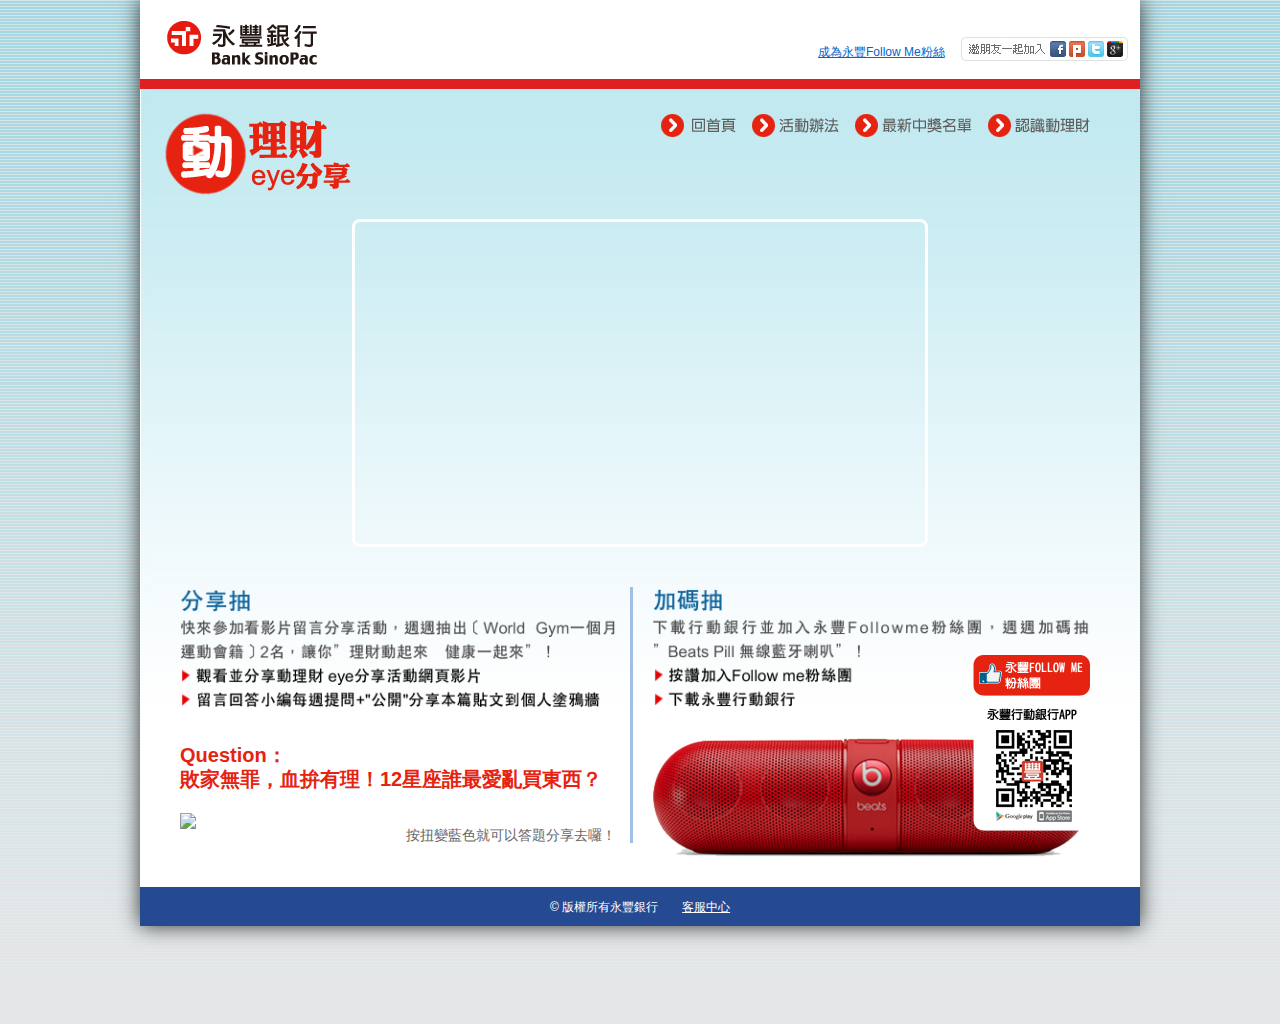
==== plonetheme/barceloneta/theme/in.html @ 55777e23 "in.html, in.css" ====
<!DOCTYPE html PUBLIC "-//W3C//DTD XHTML 1.0 Transitional//EN" "http://www.w3.org/TR/xhtml1/DTD/xhtml1-transitional.dtd">
<html xmlns="http://www.w3.org/1999/xhtml">
<head>
<meta http-equiv="Content-Type" content="text/html; charset=utf-8" />
<title>永豐銀行-動理財</title>
<link href="css/web.css" rel="stylesheet" type="text/css" />
<meta name="viewport" content="width=device-width, initial-scale=1">
<script type="text/javascript">
<!--
function MM_swapImgRestore() { //v3.0
  var i,x,a=document.MM_sr; for(i=0;a&&i<a.length&&(x=a[i])&&x.oSrc;i++) x.src=x.oSrc;
}
function MM_preloadImages() { //v3.0
  var d=document; if(d.images){ if(!d.MM_p) d.MM_p=new Array();
    var i,j=d.MM_p.length,a=MM_preloadImages.arguments; for(i=0; i<a.length; i++)
    if (a[i].indexOf("#")!=0){ d.MM_p[j]=new Image; d.MM_p[j++].src=a[i];}}
}

function MM_findObj(n, d) { //v4.01
  var p,i,x;  if(!d) d=document; if((p=n.indexOf("?"))>0&&parent.frames.length) {
    d=parent.frames[n.substring(p+1)].document; n=n.substring(0,p);}
  if(!(x=d[n])&&d.all) x=d.all[n]; for (i=0;!x&&i<d.forms.length;i++) x=d.forms[i][n];
  for(i=0;!x&&d.layers&&i<d.layers.length;i++) x=MM_findObj(n,d.layers[i].document);
  if(!x && d.getElementById) x=d.getElementById(n); return x;
}

function MM_swapImage() { //v3.0
  var i,j=0,x,a=MM_swapImage.arguments; document.MM_sr=new Array; for(i=0;i<(a.length-2);i+=3)
   if ((x=MM_findObj(a[i]))!=null){document.MM_sr[j++]=x; if(!x.oSrc) x.oSrc=x.src; x.src=a[i+2];}
}
function MM_showHideLayers() { //v9.0
  var i,p,v,obj,args=MM_showHideLayers.arguments;
  for (i=0; i<(args.length-2); i+=3) 
  with (document) if (getElementById && ((obj=getElementById(args[i]))!=null)) { v=args[i+2];
    if (obj.style) { obj=obj.style; v=(v=='show')?'visible':(v=='hide')?'hidden':v; }
    obj.visibility=v; }
}
//-->
</script>
<link href="css/in.css" rel="stylesheet" type="text/css" />
</head>

<body onload="MM_preloadImages('http://event.sinopac.com/++theme++sinopac.theme/images/btn01b.png','http://event.sinopac.com/++theme++sinopac.theme/images/btn02b.png','http://event.sinopac.com/++theme++sinopac.theme/images/btn03b.png','http://event.sinopac.com/++theme++sinopac.theme/images/btn04b.png','http://event.sinopac.com/++theme++sinopac.theme/images/btn05b.png','http://event.sinopac.com/++theme++sinopac.theme/images/btn06b.png')">


<div id="all" align="center">
<div id="wrapper">
<div id="bg">
<!--logo-->
<div id="logo">
<a href="https://bank.sinopac.com/bsp/index/index.asp" target="_blank" style="float:left;"><img src="images/logo.gif" border="0" /></a>
<div id="logo-bb">
<div id="w-ss"><a href="https://www.facebook.com/SinoPac?fref=ts" target="_blank" class="blue-link">成為永豐Follow Me粉絲</a></div>
<div id="share">
<ul>
<li><a href="#">FB</a></li>
<li><a href="#">P</a></li>
<li><a href="#">T</a></li>
<li><a href="#">g+</a></li>
</ul>
</div>
</div>
</div>
<!--logo end-->
<!--content-->
<div id="content">
<!--menu-->
<div id="m_top_menu">手機板選單</div>
<div id="top_menu">
<ul>
<li><a href="index.html" class="white-blink">回首頁</a></li>
<li><a href="#" class="white-blink" onclick="MM_showHideLayers('notice','','show')">活動辦法</a></li>
<li><a href="#" class="white-blink">最新中獎名單</a></li>
<li><a href="#" class="white-blink">認識動理財</a></li>
</ul>
</div>
<div id="menu-2">
<ul>
<li><a href="index.html" onmouseout="MM_swapImgRestore()" onmouseover="MM_swapImage('Image15','','http://event.sinopac.com/++theme++sinopac.theme/images/btn05b.png',1)"><img src="images/btn05.png" name="Image15" border="0" id="Image15" /></a></li>
<li><a href="#" onmouseout="MM_swapImgRestore()" onmouseover="MM_swapImage('Image2','','http://event.sinopac.com/++theme++sinopac.theme/images/btn01b.png',1)"><img src="images/btn01.png" name="Image2" border="0" id="Image2" onclick="MM_showHideLayers('notice','','show')" /></a></li>
<li><a href="list.html" onmouseout="MM_swapImgRestore()" onmouseover="MM_swapImage('Image3','','http://event.sinopac.com/++theme++sinopac.theme/images/btn02b.png',1)"><img src="images/btn02.png" name="Image3" border="0" id="Image3" /></a></li>
<li><a href="#" onmouseout="MM_swapImgRestore()" onmouseover="MM_swapImage('Image4','','http://event.sinopac.com/++theme++sinopac.theme/images/btn03b.png',1)"><img src="images/btn03.png" name="Image4" width="102" height="23" border="0" id="Image4" /></a></li>
</ul>
</div>
<!--menu end-->
<!--word-->
<div id="tai"><img src="images/pic01.png" /></div>
<div id="video"><div id="words"><iframe src="https://www.youtube.com/embed/pTFdJmbBFRA" frameborder="0" allowfullscreen></iframe></div></div>
<!--left-->
<div id="in-c-left">
<div id="in-word-01"><img src="images/words-02.png" /></div>
<!--QQQQQQQQQQQQQQQQQQQ-->
<div id="in-word-02">
<p class="word-b-red">Question：</p>
<p class="word-b-red">敗家無罪，血拚有理！12星座誰最愛亂買東西？</p>
</div>
<!--QQQQQQQQQQQQQQQQQQQ end-->
<div id="in-word-gray">
  <img src="http://event.sinopac.com/++theme++barceloneta/images/btn06-gray.png" name="Image16" border="0" id="Image16" />
</div>
<div id="in-word-03-04" style="display:none">
<div id="in-word-03">
  <a target="_blank"
     href="https://www.facebook.com/sharer/sharer.php?app_id=921530634563116&sdk=joey&u=http%3A%2F%2Fevent.sinopac.com%2Fvideo&display=popup&ref=plugin&src=share_button" onmouseout="MM_swapImgRestore()"
     onmouseover="MM_swapImage('Image16','','http://event.sinopac.com/++theme++sinopac.theme/images/btn06b.png',1)">
    <img src="http://event.sinopac.com/++theme++sinopac.theme/images/btn06.png" name="Image16" border="0" id="Image16" />
  </a>
</div>
</div>
<div id="in-word-04">按扭變藍色就可以答題分享去囉！</div>


<!--
<div class="fb-share-button" data-href="http://event.sinopac.com/video" data-layout="box_count"></div>
-->


</div>
<!--left end-->
<!--right-->
<div id="in-c-right">
<div id="in-word-05"><img src="images/words-03.png" /></div>
<div id="in-word-06"><img src="images/beats.png" /></div>
</div>
<!--right end-->
<div id="in-qr"> <a href="https://www.facebook.com/SinoPac?fref=ts" target="_blank"><img src="images/pic02.png" border="0" /></a>
<img src="images/QRcode.png" />
</div>
<!--word end-->
</div>
<!--content end-->
<!--footer-->
<div id="footer">© 版權所有永豐銀行　　<a href="https://bank.sinopac.com/MMA8/bank/service/service-index.html" target="_blank" class="li-white-link">客服中心</a></div>
<!--footer end-->
</div>
</div>
<!--notice-->
<div id="notice">
<table border="0" align="center" cellpadding="0" cellspacing="0">
  <tr>
    <td colspan="2" valign="top"><h3 style="color:#F00;">活動辦法：</h3></td>
    </tr>
  <tr>
    <td width="12" valign="top"><img src="images/icon-01.gif" /></td>
    <td><strong>分享抽：</strong>凡於活動期間(11/3-11/30，共四週)內，觀看永豐《動理財》影片，並回答每週提問+公開分享，每週將抽出﹝World Gym一個月運動會籍﹞兩名！</td>
  </tr>
  <tr>
    <td valign="top"><img src="images/icon-01.gif" /></td>
    <td><strong>加碼抽：</strong>凡於活動期間(11/3-11/30，共四週)內下載永豐行動銀行並按讚加入永豐Follow me粉絲團，即可參加加碼抽活動，每週抽出”Beats Pill 無線藍牙喇叭”一組。</td>
  </tr>
  <tr>
    <td colspan="2" valign="top"><h3 style="color:#F00;">注意事項：</h3></td>
    </tr>
  <tr>
    <td valign="top"><img src="images/icon-01.gif" /></td>
    <td>前述
      <分享抽>及<加碼抽>活動每人(FBID+身分證字號)每活動限中獎一次。 以上所有獎項使用期限及特殊使用限制依本行得獎通知為準，各活動每人僅有一次中獎機會。如被發現一人多帳號、或將分享留言設定為未公開者，亦視為自動喪失得獎資格。</td>
  </tr>
  <tr>
    <td valign="top"><img src="images/icon-01.gif" /></td>
    <td>本活動統計每週參加粉絲，活動第一週為2015/11/3~2015/11/9、第二週為2015/11/10~2015/11/16、第三週為2015/11/17~2015/11/23、第四週為2015/11/24~2015/11/30，每週中獎結果於次週週一前公告於Follow me粉絲團 (舉例：第一週中獎名單<2名World Gym一個月運動會籍及1名Beats Pill 無線藍牙喇叭>將於次週一(11/16)公告。所有獎項僅限本人領取使用，為維護抽獎人及得獎人隱私，僅於《永豐Follow ME》粉絲團公佈得獎者姓名。(公布形式如：王○明)，得獎者須依得獎通知完成領獎手續，方能領取獎項。</td>
  </tr>
  <tr>
    <td valign="top"><img src="images/icon-01.gif" /></td>
    <td>得獎者請填寫領獎申請書，並於得獎公告後30天內E-mail至emk@sinopac.com。如逾期或資料填寫錯誤導致贈品寄送失敗，將視同放棄領獎資格。如經主辦單位聯繫超過30天未回覆者，亦視同放棄領獎資格。以上兌獎辦法須遵守主辦單位使用規範，主辦單位將保有贈獎規則及內容修改之權利。</td>
  </tr>
  <tr>
    <td valign="top"><img src="images/icon-01.gif" /></td>
    <td>World Gym一個月運動會籍兌換券不限得獎人使用，可轉讓親友，請務必妥善保存。兌換期限為2016年2月底前，請攜帶兌換券於World Gym全台其一據點辦理手續，如遺失或逾期恕不補發：<br />
1.限20歲以上首次參觀當地居民需完成參觀流程
  <br />
  2.不包含部份付費設施及課程<br />
3.兌換期限2016/2/29止，逾期恕不受理<br />
4.請妥善保管會籍兌換券，遺失恕不補發<br />
5.會籍兌換券不得兌換現金<br />
6.會籍兌換券為全台俱樂部據點擇一單點使用<br />
7.會籍經兌換後，限本人使用，不得轉讓
</td>
  </tr>
  <tr>
    <td valign="top"><img src="images/icon-01.gif" /></td>
    <td>中獎人(納稅義務人)於本行(扣繳義務人)之全年度所得獎項(品)金額(價值)累計達新臺幣1,000元以上，永豐銀行將依稅法相關規定辦理申報及開立扣繳憑單。</td>
  </tr>
  <tr>
    <td valign="top"><img src="images/icon-01.gif" /></td>
    <td>本活動參與者將個人資料透過網路遞送時，均視為已同意提供個人資料給《永豐Follow ME 》粉絲團，以作為參加本抽獎活動及獎項寄送使用，個人資料使用期間至活動結束後六個月內，本行並依據法令及相關規定，保障活動參與者個人資料安全。</td>
  </tr>
  <tr>
    <td valign="top"><img src="images/icon-01.gif" /></td>
    <td>參加粉絲於參加本活動之同時，即同意接受本活動之活動辦法與注意事項之規範。活動期間倘因不可歸責於永豐銀行之事由，永豐銀行保留活動規則及內容修改之權利，任何異動以《永豐Follow ME 》粉絲團公告為準。</td>
  </tr>
</table>
<div style="width:100px; margin:0 auto; margin-top:20px; text-align:center; border:1px #999 solid; background:#CCC; padding-top:5px; padding-bottom:5px;"><a href="#" class="white-link" onclick="MM_showHideLayers('notice','','hide')">關閉視窗</a></div>
</div>
<!--notice end-->
</div>
<!--控制手機版選單-->
<script src="https://ajax.googleapis.com/ajax/libs/jquery/2.0.3/jquery.min.js"></script>
<script src="js/mmenu.js"></script>


<script language='javascript' type='text/javascript'>  
$(function () {
    setTimeout(function () {
        $("#in-word-gray").hide(0);
        $("#in-word-03-04").show(0);
    }, 30000);
})
</script>  



</body>
</html>
---- plonetheme/barceloneta/theme/css/web.css ----
@charset "utf-8";
/* =============================================================================
   BASIC
   ========================================================================== */
html, body { margin:0px; padding:0px; height:100%; }
body, th, td, input { font-family:"Hiragino Kaku Gothic Pro","微軟正黑體","Microsoft Jhenghei",Helvetica,Arial,sans-serif; font-size:14px; line-height: 120%; }
a{ text-decoration: none;}
b{ font-weight:normal;}
p{ line-height:2em; margin:0; padding:0;}
h1,h2,h3,h4,h5,h6{ font-weight:400;}
h1{ font-size:40px; font-family:"Hiragino Kaku Gothic Pro","微軟正黑體","Microsoft Jhenghei",Helvetica,Arial,sans-serif; }
h2{ font-size:26px; font-family:"Hiragino Kaku Gothic Pro","微軟正黑體","Microsoft Jhenghei",Helvetica,Arial,sans-serif; line-height: 180%; }
h3{ font-size:18px; font-family:"Hiragino Kaku Gothic Pro","微軟正黑體","Microsoft Jhenghei",Helvetica,Arial,sans-serif; line-height: 120%; font-weight:bold; }
h4{ font-size:16px; font-family:"Hiragino Kaku Gothic Pro","微軟正黑體","Microsoft Jhenghei",Helvetica,Arial,sans-serif; font-weight:bolder; line-height:0;}
h5{ font-family:"Hiragino Kaku Gothic Pro","微軟正黑體","Microsoft Jhenghei",Helvetica,Arial,sans-serif; }
h6{ font-family:"Hiragino Kaku Gothic Pro","微軟正黑體","Microsoft Jhenghei",Helvetica,Arial,sans-serif; }
a:link, a:visited { text-decoration:none; cursor:pointer; }
table,th,td { margin:0; padding:0; border:none; outline:none; border-collapse:collapse; border-spacing:0; }
body {	
	background:url(../images/bg.jpg);
	background-color:#e8e8e8;
}
/*----------------- Font --------------------*/
.word-b-red {
	font-size:20px;
	color:#e62310;
	font-weight:bold;
	line-height:120%;
}
/*----------------- link --------------------*/
.white-blink:visited{
	font-family:Arial, Helvetica, sans-serif;
	font-size:16px;
	color:#FFF;
	font-weight:bold;
}
.white-blink:link{
	font-family:Arial, Helvetica, sans-serif;
	font-size:16px;
	color:#FFF;
	font-weight:bold;
}
.white-blink:hover{
	font-family:Arial, Helvetica, sans-serif;
	font-size:16px;
	color:#F30;
	font-weight:bold;
}
.white-link:visited{
	font-family:Arial, Helvetica, sans-serif;
	font-size:12px;
	color:#666;
}
.white-link:link{
	font-family:Arial, Helvetica, sans-serif;
	font-size:12px;
	color:#666;
}
.white-link:hover{
	font-family:Arial, Helvetica, sans-serif;
	font-size:12px;
	color:#F30;
	text-decoration:underline;
}
.li-white-link:visited{
	font-family:Arial, Helvetica, sans-serif;
	font-size:12px;
	color:#FFF;
	text-decoration:underline;
}
.li-white-link:link{
	font-family:Arial, Helvetica, sans-serif;
	font-size:12px;
	color:#FFF;
	text-decoration:underline;
}
.li-white-link:hover{
	font-family:Arial, Helvetica, sans-serif;
	font-size:12px;
	color:#F30;
	text-decoration:none;
}
.blue-link:visited{
	font-family:Arial, Helvetica, sans-serif;
	font-size:12px;
	color:#0066cc;
	text-decoration:underline;
}
.blue-link:link{
	font-family:Arial, Helvetica, sans-serif;
	font-size:12px;
	color:#0066cc;
	text-decoration:underline;
}
.blue-link:hover{
	font-family:Arial, Helvetica, sans-serif;
	font-size:12px;
	color:#F30;
	text-decoration:none;
}
/*----------------- 最外層包裝 --------------------*/
#wrapper {
	width: 1000px;
	position:relative;
	text-align:left;
}
#bg{
	width:100%;
	float:left;
	box-shadow: 0 0 20px #333;
	display:block;
	background:#FFF;
}
/*----------------- content --------------------*/
#logo{
	width:100%;
	height:89px;
	background:url(../images/logo-bg.gif);
	float:left;
}
#logo-bb{
	width::380px;
	float:right;
	margin-right:12px;
	margin-top:36px;
}
#w-ss{
	width:143px;
	float:left;
	margin-top:8px;
}
#share{
	width:167px;
	height:25px;
	float:right;
	background:url(../images/share.jpg);
}
#share ul {
	padding:0;
	margin-left:89px;
	margin-top:5px;
	list-style:none;
}
#share ul li a {
	list-style:none;
	display:block;	
	float:left;
	width:16px;
	height:16px;
	margin-right:3px;
	text-indent:-9999px;
}
#content{
	width:100%;
	float:left;
	background:url(../images/content-bg.jpg);
	background-color:#FFF;
	background-position:top center;
	background-repeat:no-repeat;
}
#c-left{
	width:50%;
	clear:both;
	float:left;
	margin-left:31px;
	margin-top:47px;
}
/*MENU_手機板選單*/
#m_top_menu { display:none; }
#top_menu { display:none; }
#menu {
	width:338px;
	float:right;
	margin-right:50px;
	margin-top:25px;
}
#menu ul {
	padding:0;
	margin:0;
	list-style:none;
}
#menu ul li {
	list-style:none;
	display:block;
	float:left;
}
#menu-2 {
	width:429px;
	float:right;
	margin-right:50px;
	margin-top:25px;
}
#menu-2 ul {
	padding:0;
	margin:0;
	list-style:none;
}
#menu-2 ul li {
	list-style:none;
	display:block;
	float:left;
}
#words{
	width:94%;
	clear:both;
	float:left;
	margin-bottom:31px;
}
#words img{
	width:100%;
}
#words-m{
	display:none;
}
#words-in{
	width:75%;
	margin-left:auto;
	margin-right:auto;
	margin-top:15%;
	margin-bottom:10%;
	text-align:center;
}
#words-in table {
	width:100%;
	font-family:Arial, Helvetica, sans-serif;
	padding:0;
	margin:0;
	text-align:left;
}
#words-in th {
	padding:5px 5px 5px 5px;;
	border-bottom:1px #999 solid;
	border-top:1px #999 solid;
}
#words-in td {
	padding:5px 5px 5px 5px;;
	border-bottom:1px #CCC dashed;
}
#btn01{
	width:67%;
	clear:both;
	float:left;
}
#phone{
	width:42%;
	margin-top:47px;
	float:left;
}
#phone img{
	width:100%;
}
/*----------------- notice --------------------*/
#notice {
	position:absolute;
	background:#FFF;
	width:100%;
	z-index:1;
	visibility: hidden;
	left:0;
	top:10%;
	filter: Alpha(Opacity=95);
	opacity: 0.95;
	padding-top:5%;
	padding-bottom:5%;
}
#notice table {
	width:800px;
	font-family:Arial, Helvetica, sans-serif;
	padding:0;
	margin:0;
	text-align:left;
}
#notice th {
	padding:5px 5px 5px 5px;;
	border-bottom:1px #999 dashed;
}
#notice td {
	padding:5px 5px 5px 5px;;
	border-bottom:1px #999 dashed;
}
/*----------------- footer --------------------*/
#footer{
	width:100%;
	height:auto;
	float:left;
	background:#254a91;
	text-align:center;
	color:#FFF;
	padding:1.2% 0% 1% 0%;
	font-size:12px;
}
#qrcode {
	display:none;
	position:absolute;
	width:96px;
	z-index:2;
	left: 62px;
	top: 494px;
}

/*平板*/
@media only screen and (max-width:800px) {

h2{ font-size:20px; font-family:"Hiragino Kaku Gothic Pro","微軟正黑體","Microsoft Jhenghei",Helvetica,Arial,sans-serif; line-height: 240%; }
h3{ font-size:16px; font-family:"Hiragino Kaku Gothic Pro","微軟正黑體","Microsoft Jhenghei",Helvetica,Arial,sans-serif; line-height: 145%; font-weight:bold; }
body, th, td, input { font-family:"Hiragino Kaku Gothic Pro","微軟正黑體","Microsoft Jhenghei",Helvetica,Arial,sans-serif; font-size:13px; line-height: 120%; }

/*----------------- 最外層包裝 --------------------*/
#wrapper {
	width:100%;
	margin:0 auto;
	text-align:left;
}
/*----------------- content --------------------*/
#content{
	width:100%;
	float:left;
	background:url(../images/content-bg.jpg);
	background-color:#FFF;
	background-position:top center;
	background-repeat:no-repeat;
}
#c-left{
	width:55%;
	clear:both;
	float:left;
	margin-left:31px;
	margin-top:47px;
}
#menu {
	width:338px;
	float:right;
	margin-right:5%;
	margin-top:15px;
}
#menu-2 {
	width:429px;
	float:right;
	margin-right:5%;
	margin-top:25px;
}
#words-m{
	display:none;
}
#menu-in {
	width:338px;
	float:right;
	margin-right:5%;
	margin-top:15px;
	text-align:center;
}
#phone{
	width:38.5%;
	margin-top:47px;
	float:left;
}
/*----------------- notice --------------------*/
#notice {
	position:absolute;
	background:#FFF;
	width:100%;
	z-index:1;
	visibility: hidden;
	left:0;
	top:10%;
	filter: Alpha(Opacity=95);
	opacity: 0.95;
	padding-top:5%;
	padding-bottom:5%;
}
#notice table {
	width:80%;
	font-family:Arial, Helvetica, sans-serif;
	padding:0;
	margin:0;
	text-align:left;
}
#notice th {
	padding:3px 3px 3px 3px;;
	border-bottom:1px #999 dashed;
}
#notice td {
	padding:3px 3px 3px 3px;;
	border-bottom:1px #999 dashed;
}
	}


/*手機板*/
@media only screen and (max-width:570px) {

h2{ font-size:20px; font-family:"Hiragino Kaku Gothic Pro","微軟正黑體","Microsoft Jhenghei",Helvetica,Arial,sans-serif; line-height: 240%; }
h3{ font-size:16px; font-family:"Hiragino Kaku Gothic Pro","微軟正黑體","Microsoft Jhenghei",Helvetica,Arial,sans-serif; line-height: 145%; font-weight:bold; }
body, th, td, input { font-family:"Hiragino Kaku Gothic Pro","微軟正黑體","Microsoft Jhenghei",Helvetica,Arial,sans-serif; font-size:13px; line-height: 120%; }

/*----------------- content --------------------*/
#logo-bb{
	width::180px;
	float:left;
	margin-left:15px;
	margin-top:15px;
}
#w-ss{
	width:143px;
	float:left;
	margin-top:8px;
}
#share{
	width:167px;
	height:25px;
	clear:both;
	float:left;
	background:url(../images/share.jpg);
}
#share ul {
	padding:0;
	margin-left:89px;
	margin-top:5px;
	list-style:none;
}
#share ul li a {
	list-style:none;
	display:block;	
	float:left;
	width:16px;
	height:16px;
	margin-right:3px;
	text-indent:-9999px;
}
#content{
	width:100%;
	float:left;
	background:url(../images/content-bg.jpg);
	background-color:#FFF;
	background-position:top center;
	background-repeat:no-repeat;
}
#m_top_menu {
	display:block;
	position:absolute;
	top:3px;
	left:90%;
	z-index:999;
	width:40px;
	height:40px;
	background:#0f659b url(../images/m_topmenu_bg.png) no-repeat;
	text-indent:-9999px;
-webkit-border-radius:5px;
-moz-border-radius:5px;
-ms-border-radius:5px;
-o-border-radius:5px;
border-radius:20px;	
}
#m_top_menu:hover {
	background:#000 url(../images/m_topmenu_bg.png) no-repeat;
}
#c-left{
	width:90%;
	clear:both;
	float:left;
	margin-left:31px;
	margin-top:5%;
}
#top_menu {
	display:none;
	width:200px;
	position:absolute;
	top:58px;
	left:68%;
	border-radius:10px 0 0 10px;
	background:#0f659b;
	filter: Alpha(Opacity=95);
	opacity: 0.95;
}
#top_menu ul {
	margin:0;
	padding:0;
	overflow:hidden;
}
#top_menu ul li {
	width:170px;
	margin-left:10px;
	padding-top:8px;
	padding-bottom:8px;
	list-style:none;
	clear:both;
	float:left;
	border-bottom:1px #FFF solid;
}

#menu {
	display:none;
}
#menu-2 {
	display:none;
}
#words{
	width:100%;
	clear:both;
	float:left;
	margin-bottom:31px;
}
#words-m{
	display:block;
	width:90%;
	clear:both;
	float:left;
	margin-left:5%;
	margin-top:5%;
	margin-bottom:10%;
}
#words-m img{
	width:100%;
}
#btn01{
	width:80%;
	clear:both;
	float:left;
	margin-left:8%;
}
#btn01 img{
	width:100%;
}
#phone{
	width:80%;
	margin-top:20px;
	float:left;
	margin-left:15%;
}
	}
---- plonetheme/barceloneta/theme/css/in.css ----
#tai {
	position:absolute;
	width:96px;
	z-index:2;
	left: 24px;
	top: 113px;
}
#video{
	width:570px;
	height:322px;
	margin-top:130px;
	margin-bottom:40px;
	margin-left:auto;
	margin-right:auto;
	border:3px #FFF solid;
	border-radius:8px;
}
#video img{
	width:100%;
	border-radius:8px;
}
#video iframe{
	width:100%;
	height:100%;
	border-radius:8px;
}
#in-c-left{
	width:45%;
	clear:both;
	float:left;
	border-right:3px #a1bfe6 solid;
	margin-left:4%;
	margin-bottom:30px;
}
#in-c-right{
	width:45%;
	float:left;
	margin-left:2%;
	margin-bottom:30px;
}
#in-word-01{
	width:97%;
	float:left;
}
#in-word-01 img{
	width:100%;
}
#in-word-02{
	width:97%;
	clear:both;
	float:left;
	margin-top:35px;
}
#in-word-gray{
        width:212px;
        clear:both;
        float:left;
        margin-top:22px;
}
#in-word-03{
	width:212px;
	clear:both;
	float:left;
	margin-top:22px;
}
#in-word-04{
	width:210px;
	float:left;
	margin-left:14px;
	margin-top:36px;
	color:#666;
}
#in-word-05{
	width:97%;
	float:left;
}
#in-word-05 img{
	width:100%;
}
#in-word-06{
	width:97%;
	float:left;
	margin-top:30px;
}
#in-word-06 img{
	width:100%;
}
#in-qr {
	position:absolute;
	width:117px;
	height:115px;
	z-index:2;
	left: 833px;
	top: 655px;
}
#in-qr img {
	width:100%;
}



/*平板*/
@media only screen and (max-width:800px) {
#video{
	width:570px;
	height:322px;
	margin-top:130px;
	margin-bottom:40px;
	margin-left:auto;
	margin-right:auto;
	border:3px #FFF solid;
	border-radius:8px;
}
#video iframe{
	width:100%;
	height:100%;
	border-radius:8px;
}
#in-c-left{
	width:80%;
	clear:both;
	float:left;
	border-right:0;
	border-bottom:3px #a1bfe6 solid;
	margin-left:10%;
	margin-bottom:20px;
	padding-bottom:20px;
}
#in-c-right{
	width:80%;
	float:left;
	margin-left:10%;
	margin-bottom:30px;
}
#in-word-01{
	width:90%;
	float:left;
}
#in-word-01 img{
	width:100%;
}
#in-word-05{
	width:90%;
	float:left;
}
#in-word-05 img{
	width:100%;
}
#in-word-06{
	width:90%;
	float:left;
	margin-top:30px;
}
#in-word-06 img{
	width:100%;
}
#in-qr {
	position:fixed;
	width:117px;
	height:115px;
	left:auto;
	right:6%;
	bottom:20%;
	top:auto;
}
#in-qr img {
	width:100%;
}
	}



/*手機板*/
@media only screen and (max-width:570px) {
#video{
	width:95%;
	height:200px;
	margin-top:130px;
	margin-bottom:40px;
	margin-left:auto;
	margin-right:auto;
	border:3px #FFF solid;
	border-radius:8px;
}
#in-c-left{
	width:95%;
	clear:both;
	float:left;
	border-right:0;
	border-bottom:3px #a1bfe6 solid;
	margin-left:2%;
	margin-bottom:20px;
	padding-bottom:20px;
}
#in-c-right{
	width:95%;
	float:left;
	margin-left:2%;
	margin-bottom:30px;
}
#in-word-01{
	width:100%;
	float:left;
}
#in-word-01 img{
	width:100%;
}
#in-word-05{
	width:100%;
	float:left;
}
#in-word-05 img{
	width:100%;
}
#in-word-06{
	width:100%;
	float:left;
	margin-top:30px;
}
#in-word-06 img{
	width:100%;
}
#in-qr {
	position:fixed;
	width:117px;
	height:115px;
	left:auto;
	right:6%;
	bottom:15%;
	top:auto;
}
#in-qr img {
	width:100%;
}
	}
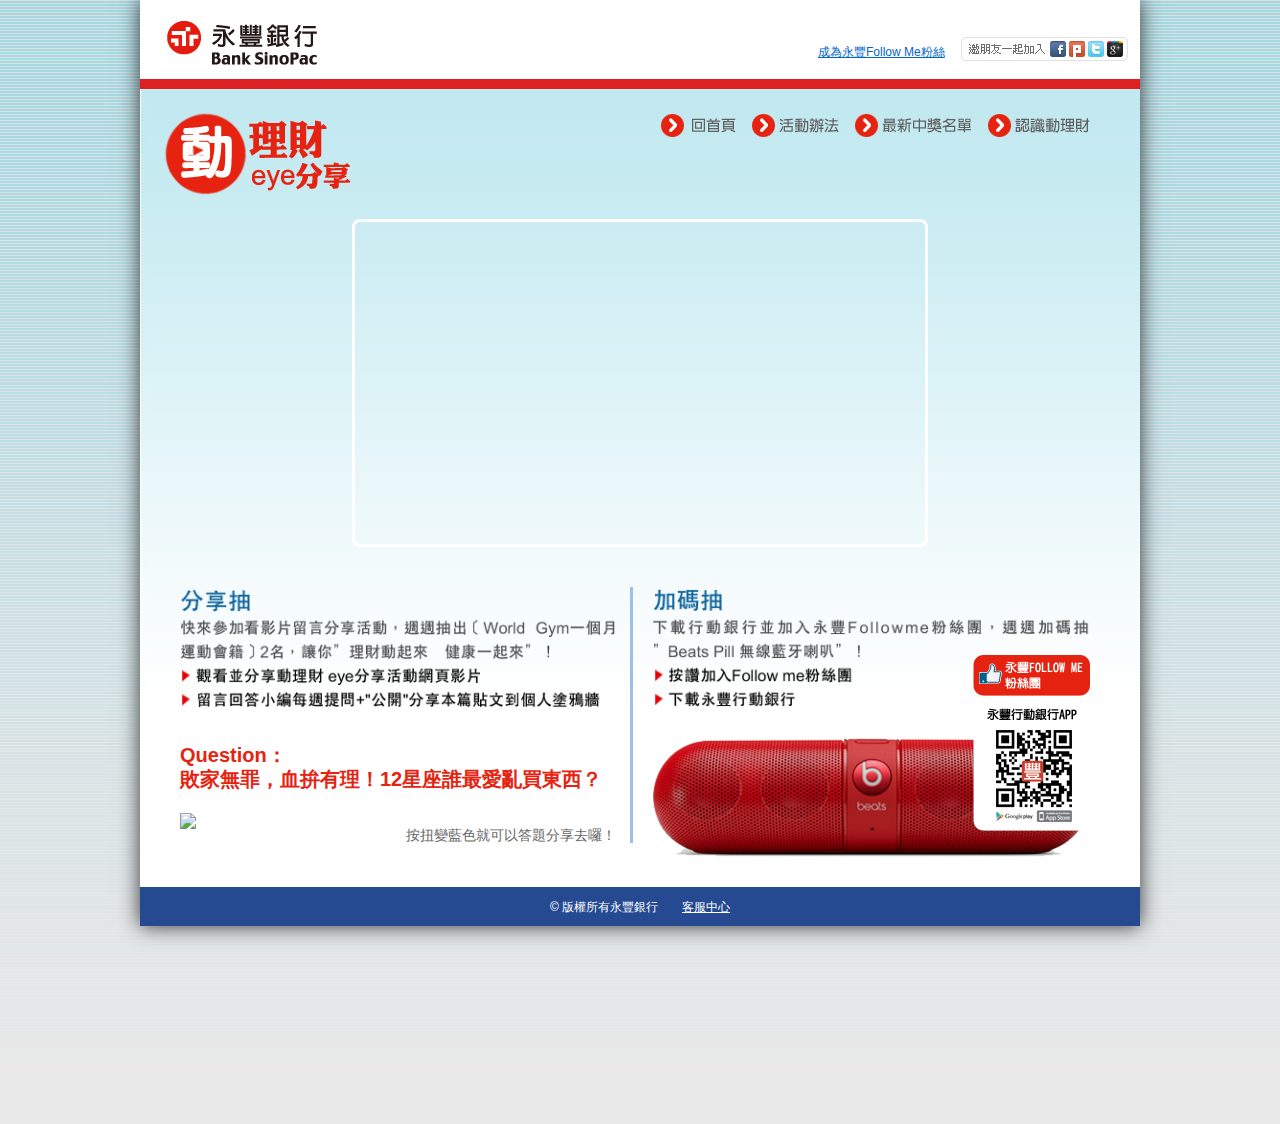
==== commit 8d50b516: "update" ====
--- a/plonetheme/barceloneta/theme/in.html
+++ b/plonetheme/barceloneta/theme/in.html
@@ -1,6 +1,18 @@
 <!DOCTYPE html PUBLIC "-//W3C//DTD XHTML 1.0 Transitional//EN" "http://www.w3.org/TR/xhtml1/DTD/xhtml1-transitional.dtd">
-<html xmlns="http://www.w3.org/1999/xhtml">
+<html xmlns="http://www.w3.org/1999/xhtml"
+      xmlns:og="http://ogp.me/ns#" 
+      xmlns:fb="http://www.facebook.com/2008/fbml">
 <head>
+
+<meta name="og:description" content="敗家無罪，血拚有理！12星座誰最愛亂買東西？" />
+<meta property="og:title" content="永豐銀行-動理財"/>
+<meta property="og:type" content="website"/>
+<meta property="og:url" content="http://event.sinopac.com"/>
+<meta property="og:image" content="http://event.sinopac.com/++theme++barceloneta/images/fb_155-100.jpg"/>
+<meta property="og:site_name" content="永豐銀行-動理財" />
+<meta property="fb:app_id" content="921530634563116" />
+<meta property="fb:admins" content="andyfang51"/>
+
 <meta http-equiv="Content-Type" content="text/html; charset=utf-8" />
 <title>永豐銀行-動理財</title>
 <link href="css/web.css" rel="stylesheet" type="text/css" />
@@ -40,8 +52,20 @@
 <link href="css/in.css" rel="stylesheet" type="text/css" />
 </head>
 
-<body onload="MM_preloadImages('http://event.sinopac.com/++theme++sinopac.theme/images/btn01b.png','http://event.sinopac.com/++theme++sinopac.theme/images/btn02b.png','http://event.sinopac.com/++theme++sinopac.theme/images/btn03b.png','http://event.sinopac.com/++theme++sinopac.theme/images/btn04b.png','http://event.sinopac.com/++theme++sinopac.theme/images/btn05b.png','http://event.sinopac.com/++theme++sinopac.theme/images/btn06b.png')">
-
+<body onload="MM_preloadImages('http://event.sinopac.com/++theme++barceloneta/images/btn01b.png','http://event.sinopac.com/++theme++barceloneta/images/btn02b.png','http://event.sinopac.com/++theme++barceloneta/images/btn03b.png','http://event.sinopac.com/++theme++barceloneta/images/btn04b.png','http://event.sinopac.com/++theme++barceloneta/images/btn05b.png','http://event.sinopac.com/++theme++barceloneta/images/btn06b.png')">
+
+
+<div id="fb-root"></div>
+<script>(function(d, s, id) {
+  var js, fjs = d.getElementsByTagName(s)[0];
+  if (d.getElementById(id)) return;
+  js = d.createElement(s); js.id = id;
+  js.src = "//connect.facebook.net/zh_TW/sdk.js#xfbml=1&version=v2.5&appId=921530634563116";
+  fjs.parentNode.insertBefore(js, fjs);
+}(document, 'script', 'facebook-jssdk'));</script>
+
+
+<div class="fb-share-button" data-href="http://event.sinopac.com" data-layout="button_count"></div>
 
 <div id="all" align="center">
 <div id="wrapper">
@@ -68,7 +92,7 @@
 <div id="m_top_menu">手機板選單</div>
 <div id="top_menu">
 <ul>
-<li><a href="index.html" class="white-blink">回首頁</a></li>
+<li><a href="/" class="white-blink">回首頁</a></li>
 <li><a href="#" class="white-blink" onclick="MM_showHideLayers('notice','','show')">活動辦法</a></li>
 <li><a href="#" class="white-blink">最新中獎名單</a></li>
 <li><a href="#" class="white-blink">認識動理財</a></li>
@@ -76,10 +100,10 @@
 </div>
 <div id="menu-2">
 <ul>
-<li><a href="index.html" onmouseout="MM_swapImgRestore()" onmouseover="MM_swapImage('Image15','','http://event.sinopac.com/++theme++sinopac.theme/images/btn05b.png',1)"><img src="images/btn05.png" name="Image15" border="0" id="Image15" /></a></li>
-<li><a href="#" onmouseout="MM_swapImgRestore()" onmouseover="MM_swapImage('Image2','','http://event.sinopac.com/++theme++sinopac.theme/images/btn01b.png',1)"><img src="images/btn01.png" name="Image2" border="0" id="Image2" onclick="MM_showHideLayers('notice','','show')" /></a></li>
-<li><a href="list.html" onmouseout="MM_swapImgRestore()" onmouseover="MM_swapImage('Image3','','http://event.sinopac.com/++theme++sinopac.theme/images/btn02b.png',1)"><img src="images/btn02.png" name="Image3" border="0" id="Image3" /></a></li>
-<li><a href="#" onmouseout="MM_swapImgRestore()" onmouseover="MM_swapImage('Image4','','http://event.sinopac.com/++theme++sinopac.theme/images/btn03b.png',1)"><img src="images/btn03.png" name="Image4" width="102" height="23" border="0" id="Image4" /></a></li>
+<li><a href="/" onmouseout="MM_swapImgRestore()" onmouseover="MM_swapImage('Image15','','http://event.sinopac.com/++theme++barceloneta/images/btn05b.png',1)"><img src="images/btn05.png" name="Image15" border="0" id="Image15" /></a></li>
+<li><a href="#" onmouseout="MM_swapImgRestore()" onmouseover="MM_swapImage('Image2','','http://event.sinopac.com/++theme++barceloneta/images/btn01b.png',1)"><img src="images/btn01.png" name="Image2" border="0" id="Image2" onclick="MM_showHideLayers('notice','','show')" /></a></li>
+<li><a href="list.html" onmouseout="MM_swapImgRestore()" onmouseover="MM_swapImage('Image3','','http://event.sinopac.com/++theme++barceloneta/images/btn02b.png',1)"><img src="images/btn02.png" name="Image3" border="0" id="Image3" /></a></li>
+<li><a href="#" onmouseout="MM_swapImgRestore()" onmouseover="MM_swapImage('Image4','','http://event.sinopac.com/++theme++barceloneta/images/btn03b.png',1)"><img src="images/btn03.png" name="Image4" width="102" height="23" border="0" id="Image4" /></a></li>
 </ul>
 </div>
 <!--menu end-->
@@ -101,9 +125,9 @@
 <div id="in-word-03-04" style="display:none">
 <div id="in-word-03">
   <a target="_blank"
-     href="https://www.facebook.com/sharer/sharer.php?app_id=921530634563116&sdk=joey&u=http%3A%2F%2Fevent.sinopac.com%2Fvideo&display=popup&ref=plugin&src=share_button" onmouseout="MM_swapImgRestore()"
-     onmouseover="MM_swapImage('Image16','','http://event.sinopac.com/++theme++sinopac.theme/images/btn06b.png',1)">
-    <img src="http://event.sinopac.com/++theme++sinopac.theme/images/btn06.png" name="Image16" border="0" id="Image16" />
+     href="https://www.facebook.com/sharer/sharer.php?app_id=921530634563116&sdk=joey&u=http%3A%2F%2Fevent.sinopac.com%2F&display=popup&ref=plugin&src=share_button" onmouseout="MM_swapImgRestore()"
+     onmouseover="MM_swapImage('Image16','','http://event.sinopac.com/++theme++barceloneta/images/btn06b.png',1)">
+    <img src="http://event.sinopac.com/++theme++barceloneta/images/btn06.png" name="Image16" border="0" id="Image16" />
   </a>
 </div>
 </div>
@@ -136,6 +160,7 @@
 </div>
 <!--notice-->
 <div id="notice">
+<br/><br/><br/><br/><br/><br/>
 <table border="0" align="center" cellpadding="0" cellspacing="0">
   <tr>
     <td colspan="2" valign="top"><h3 style="color:#F00;">活動辦法：</h3></td>
--- a/plonetheme/barceloneta/theme/css/web.css
+++ b/plonetheme/barceloneta/theme/css/web.css
@@ -1,530 +1,530 @@
-@charset "utf-8";
-/* =============================================================================
-   BASIC
-   ========================================================================== */
-html, body { margin:0px; padding:0px; height:100%; }
-body, th, td, input { font-family:"Hiragino Kaku Gothic Pro","微軟正黑體","Microsoft Jhenghei",Helvetica,Arial,sans-serif; font-size:14px; line-height: 120%; }
-a{ text-decoration: none;}
-b{ font-weight:normal;}
-p{ line-height:2em; margin:0; padding:0;}
-h1,h2,h3,h4,h5,h6{ font-weight:400;}
-h1{ font-size:40px; font-family:"Hiragino Kaku Gothic Pro","微軟正黑體","Microsoft Jhenghei",Helvetica,Arial,sans-serif; }
-h2{ font-size:26px; font-family:"Hiragino Kaku Gothic Pro","微軟正黑體","Microsoft Jhenghei",Helvetica,Arial,sans-serif; line-height: 180%; }
-h3{ font-size:18px; font-family:"Hiragino Kaku Gothic Pro","微軟正黑體","Microsoft Jhenghei",Helvetica,Arial,sans-serif; line-height: 120%; font-weight:bold; }
-h4{ font-size:16px; font-family:"Hiragino Kaku Gothic Pro","微軟正黑體","Microsoft Jhenghei",Helvetica,Arial,sans-serif; font-weight:bolder; line-height:0;}
-h5{ font-family:"Hiragino Kaku Gothic Pro","微軟正黑體","Microsoft Jhenghei",Helvetica,Arial,sans-serif; }
-h6{ font-family:"Hiragino Kaku Gothic Pro","微軟正黑體","Microsoft Jhenghei",Helvetica,Arial,sans-serif; }
-a:link, a:visited { text-decoration:none; cursor:pointer; }
-table,th,td { margin:0; padding:0; border:none; outline:none; border-collapse:collapse; border-spacing:0; }
-body {	
-	background:url(../images/bg.jpg);
-	background-color:#e8e8e8;
-}
-/*----------------- Font --------------------*/
-.word-b-red {
-	font-size:20px;
-	color:#e62310;
-	font-weight:bold;
-	line-height:120%;
-}
-/*----------------- link --------------------*/
-.white-blink:visited{
-	font-family:Arial, Helvetica, sans-serif;
-	font-size:16px;
-	color:#FFF;
-	font-weight:bold;
-}
-.white-blink:link{
-	font-family:Arial, Helvetica, sans-serif;
-	font-size:16px;
-	color:#FFF;
-	font-weight:bold;
-}
-.white-blink:hover{
-	font-family:Arial, Helvetica, sans-serif;
-	font-size:16px;
-	color:#F30;
-	font-weight:bold;
-}
-.white-link:visited{
-	font-family:Arial, Helvetica, sans-serif;
-	font-size:12px;
-	color:#666;
-}
-.white-link:link{
-	font-family:Arial, Helvetica, sans-serif;
-	font-size:12px;
-	color:#666;
-}
-.white-link:hover{
-	font-family:Arial, Helvetica, sans-serif;
-	font-size:12px;
-	color:#F30;
-	text-decoration:underline;
-}
-.li-white-link:visited{
-	font-family:Arial, Helvetica, sans-serif;
-	font-size:12px;
-	color:#FFF;
-	text-decoration:underline;
-}
-.li-white-link:link{
-	font-family:Arial, Helvetica, sans-serif;
-	font-size:12px;
-	color:#FFF;
-	text-decoration:underline;
-}
-.li-white-link:hover{
-	font-family:Arial, Helvetica, sans-serif;
-	font-size:12px;
-	color:#F30;
-	text-decoration:none;
-}
-.blue-link:visited{
-	font-family:Arial, Helvetica, sans-serif;
-	font-size:12px;
-	color:#0066cc;
-	text-decoration:underline;
-}
-.blue-link:link{
-	font-family:Arial, Helvetica, sans-serif;
-	font-size:12px;
-	color:#0066cc;
-	text-decoration:underline;
-}
-.blue-link:hover{
-	font-family:Arial, Helvetica, sans-serif;
-	font-size:12px;
-	color:#F30;
-	text-decoration:none;
-}
-/*----------------- 最外層包裝 --------------------*/
-#wrapper {
-	width: 1000px;
-	position:relative;
-	text-align:left;
-}
-#bg{
-	width:100%;
-	float:left;
-	box-shadow: 0 0 20px #333;
-	display:block;
-	background:#FFF;
-}
-/*----------------- content --------------------*/
-#logo{
-	width:100%;
-	height:89px;
-	background:url(../images/logo-bg.gif);
-	float:left;
-}
-#logo-bb{
-	width::380px;
-	float:right;
-	margin-right:12px;
-	margin-top:36px;
-}
-#w-ss{
-	width:143px;
-	float:left;
-	margin-top:8px;
-}
-#share{
-	width:167px;
-	height:25px;
-	float:right;
-	background:url(../images/share.jpg);
-}
-#share ul {
-	padding:0;
-	margin-left:89px;
-	margin-top:5px;
-	list-style:none;
-}
-#share ul li a {
-	list-style:none;
-	display:block;	
-	float:left;
-	width:16px;
-	height:16px;
-	margin-right:3px;
-	text-indent:-9999px;
-}
-#content{
-	width:100%;
-	float:left;
-	background:url(../images/content-bg.jpg);
-	background-color:#FFF;
-	background-position:top center;
-	background-repeat:no-repeat;
-}
-#c-left{
-	width:50%;
-	clear:both;
-	float:left;
-	margin-left:31px;
-	margin-top:47px;
-}
-/*MENU_手機板選單*/
-#m_top_menu { display:none; }
-#top_menu { display:none; }
-#menu {
-	width:338px;
-	float:right;
-	margin-right:50px;
-	margin-top:25px;
-}
-#menu ul {
-	padding:0;
-	margin:0;
-	list-style:none;
-}
-#menu ul li {
-	list-style:none;
-	display:block;
-	float:left;
-}
-#menu-2 {
-	width:429px;
-	float:right;
-	margin-right:50px;
-	margin-top:25px;
-}
-#menu-2 ul {
-	padding:0;
-	margin:0;
-	list-style:none;
-}
-#menu-2 ul li {
-	list-style:none;
-	display:block;
-	float:left;
-}
-#words{
-	width:94%;
-	clear:both;
-	float:left;
-	margin-bottom:31px;
-}
-#words img{
-	width:100%;
-}
-#words-m{
-	display:none;
-}
-#words-in{
-	width:75%;
-	margin-left:auto;
-	margin-right:auto;
-	margin-top:15%;
-	margin-bottom:10%;
-	text-align:center;
-}
-#words-in table {
-	width:100%;
-	font-family:Arial, Helvetica, sans-serif;
-	padding:0;
-	margin:0;
-	text-align:left;
-}
-#words-in th {
-	padding:5px 5px 5px 5px;;
-	border-bottom:1px #999 solid;
-	border-top:1px #999 solid;
-}
-#words-in td {
-	padding:5px 5px 5px 5px;;
-	border-bottom:1px #CCC dashed;
-}
-#btn01{
-	width:67%;
-	clear:both;
-	float:left;
-}
-#phone{
-	width:42%;
-	margin-top:47px;
-	float:left;
-}
-#phone img{
-	width:100%;
-}
-/*----------------- notice --------------------*/
-#notice {
-	position:absolute;
-	background:#FFF;
-	width:100%;
-	z-index:1;
-	visibility: hidden;
-	left:0;
-	top:10%;
-	filter: Alpha(Opacity=95);
-	opacity: 0.95;
-	padding-top:5%;
-	padding-bottom:5%;
-}
-#notice table {
-	width:800px;
-	font-family:Arial, Helvetica, sans-serif;
-	padding:0;
-	margin:0;
-	text-align:left;
-}
-#notice th {
-	padding:5px 5px 5px 5px;;
-	border-bottom:1px #999 dashed;
-}
-#notice td {
-	padding:5px 5px 5px 5px;;
-	border-bottom:1px #999 dashed;
-}
-/*----------------- footer --------------------*/
-#footer{
-	width:100%;
-	height:auto;
-	float:left;
-	background:#254a91;
-	text-align:center;
-	color:#FFF;
-	padding:1.2% 0% 1% 0%;
-	font-size:12px;
-}
-#qrcode {
-	display:none;
-	position:absolute;
-	width:96px;
-	z-index:2;
-	left: 62px;
-	top: 494px;
-}
-
-/*平板*/
-@media only screen and (max-width:800px) {
-
-h2{ font-size:20px; font-family:"Hiragino Kaku Gothic Pro","微軟正黑體","Microsoft Jhenghei",Helvetica,Arial,sans-serif; line-height: 240%; }
-h3{ font-size:16px; font-family:"Hiragino Kaku Gothic Pro","微軟正黑體","Microsoft Jhenghei",Helvetica,Arial,sans-serif; line-height: 145%; font-weight:bold; }
-body, th, td, input { font-family:"Hiragino Kaku Gothic Pro","微軟正黑體","Microsoft Jhenghei",Helvetica,Arial,sans-serif; font-size:13px; line-height: 120%; }
-
-/*----------------- 最外層包裝 --------------------*/
-#wrapper {
-	width:100%;
-	margin:0 auto;
-	text-align:left;
-}
-/*----------------- content --------------------*/
-#content{
-	width:100%;
-	float:left;
-	background:url(../images/content-bg.jpg);
-	background-color:#FFF;
-	background-position:top center;
-	background-repeat:no-repeat;
-}
-#c-left{
-	width:55%;
-	clear:both;
-	float:left;
-	margin-left:31px;
-	margin-top:47px;
-}
-#menu {
-	width:338px;
-	float:right;
-	margin-right:5%;
-	margin-top:15px;
-}
-#menu-2 {
-	width:429px;
-	float:right;
-	margin-right:5%;
-	margin-top:25px;
-}
-#words-m{
-	display:none;
-}
-#menu-in {
-	width:338px;
-	float:right;
-	margin-right:5%;
-	margin-top:15px;
-	text-align:center;
-}
-#phone{
-	width:38.5%;
-	margin-top:47px;
-	float:left;
-}
-/*----------------- notice --------------------*/
-#notice {
-	position:absolute;
-	background:#FFF;
-	width:100%;
-	z-index:1;
-	visibility: hidden;
-	left:0;
-	top:10%;
-	filter: Alpha(Opacity=95);
-	opacity: 0.95;
-	padding-top:5%;
-	padding-bottom:5%;
-}
-#notice table {
-	width:80%;
-	font-family:Arial, Helvetica, sans-serif;
-	padding:0;
-	margin:0;
-	text-align:left;
-}
-#notice th {
-	padding:3px 3px 3px 3px;;
-	border-bottom:1px #999 dashed;
-}
-#notice td {
-	padding:3px 3px 3px 3px;;
-	border-bottom:1px #999 dashed;
-}
-	}
-
-
-/*手機板*/
-@media only screen and (max-width:570px) {
-
-h2{ font-size:20px; font-family:"Hiragino Kaku Gothic Pro","微軟正黑體","Microsoft Jhenghei",Helvetica,Arial,sans-serif; line-height: 240%; }
-h3{ font-size:16px; font-family:"Hiragino Kaku Gothic Pro","微軟正黑體","Microsoft Jhenghei",Helvetica,Arial,sans-serif; line-height: 145%; font-weight:bold; }
-body, th, td, input { font-family:"Hiragino Kaku Gothic Pro","微軟正黑體","Microsoft Jhenghei",Helvetica,Arial,sans-serif; font-size:13px; line-height: 120%; }
-
-/*----------------- content --------------------*/
-#logo-bb{
-	width::180px;
-	float:left;
-	margin-left:15px;
-	margin-top:15px;
-}
-#w-ss{
-	width:143px;
-	float:left;
-	margin-top:8px;
-}
-#share{
-	width:167px;
-	height:25px;
-	clear:both;
-	float:left;
-	background:url(../images/share.jpg);
-}
-#share ul {
-	padding:0;
-	margin-left:89px;
-	margin-top:5px;
-	list-style:none;
-}
-#share ul li a {
-	list-style:none;
-	display:block;	
-	float:left;
-	width:16px;
-	height:16px;
-	margin-right:3px;
-	text-indent:-9999px;
-}
-#content{
-	width:100%;
-	float:left;
-	background:url(../images/content-bg.jpg);
-	background-color:#FFF;
-	background-position:top center;
-	background-repeat:no-repeat;
-}
-#m_top_menu {
-	display:block;
-	position:absolute;
-	top:3px;
-	left:90%;
-	z-index:999;
-	width:40px;
-	height:40px;
-	background:#0f659b url(../images/m_topmenu_bg.png) no-repeat;
-	text-indent:-9999px;
--webkit-border-radius:5px;
--moz-border-radius:5px;
--ms-border-radius:5px;
--o-border-radius:5px;
-border-radius:20px;	
-}
-#m_top_menu:hover {
-	background:#000 url(../images/m_topmenu_bg.png) no-repeat;
-}
-#c-left{
-	width:90%;
-	clear:both;
-	float:left;
-	margin-left:31px;
-	margin-top:5%;
-}
-#top_menu {
-	display:none;
-	width:200px;
-	position:absolute;
-	top:58px;
-	left:68%;
-	border-radius:10px 0 0 10px;
-	background:#0f659b;
-	filter: Alpha(Opacity=95);
-	opacity: 0.95;
-}
-#top_menu ul {
-	margin:0;
-	padding:0;
-	overflow:hidden;
-}
-#top_menu ul li {
-	width:170px;
-	margin-left:10px;
-	padding-top:8px;
-	padding-bottom:8px;
-	list-style:none;
-	clear:both;
-	float:left;
-	border-bottom:1px #FFF solid;
-}
-
-#menu {
-	display:none;
-}
-#menu-2 {
-	display:none;
-}
-#words{
-	width:100%;
-	clear:both;
-	float:left;
-	margin-bottom:31px;
-}
-#words-m{
-	display:block;
-	width:90%;
-	clear:both;
-	float:left;
-	margin-left:5%;
-	margin-top:5%;
-	margin-bottom:10%;
-}
-#words-m img{
-	width:100%;
-}
-#btn01{
-	width:80%;
-	clear:both;
-	float:left;
-	margin-left:8%;
-}
-#btn01 img{
-	width:100%;
-}
-#phone{
-	width:80%;
-	margin-top:20px;
-	float:left;
-	margin-left:15%;
-}
-	}
+@charset "utf-8";
+/* =============================================================================
+   BASIC
+   ========================================================================== */
+html, body { margin:0px; padding:0px; height:100%; }
+body, th, td, input { font-family:"Hiragino Kaku Gothic Pro","微軟正黑體","Microsoft Jhenghei",Helvetica,Arial,sans-serif; font-size:14px; line-height: 120%; }
+a{ text-decoration: none;}
+b{ font-weight:normal;}
+p{ line-height:2em; margin:0; padding:0;}
+h1,h2,h3,h4,h5,h6{ font-weight:400;}
+h1{ font-size:40px; font-family:"Hiragino Kaku Gothic Pro","微軟正黑體","Microsoft Jhenghei",Helvetica,Arial,sans-serif; }
+h2{ font-size:26px; font-family:"Hiragino Kaku Gothic Pro","微軟正黑體","Microsoft Jhenghei",Helvetica,Arial,sans-serif; line-height: 180%; }
+h3{ font-size:18px; font-family:"Hiragino Kaku Gothic Pro","微軟正黑體","Microsoft Jhenghei",Helvetica,Arial,sans-serif; line-height: 120%; font-weight:bold; }
+h4{ font-size:16px; font-family:"Hiragino Kaku Gothic Pro","微軟正黑體","Microsoft Jhenghei",Helvetica,Arial,sans-serif; font-weight:bolder; line-height:0;}
+h5{ font-family:"Hiragino Kaku Gothic Pro","微軟正黑體","Microsoft Jhenghei",Helvetica,Arial,sans-serif; }
+h6{ font-family:"Hiragino Kaku Gothic Pro","微軟正黑體","Microsoft Jhenghei",Helvetica,Arial,sans-serif; }
+a:link, a:visited { text-decoration:none; cursor:pointer; }
+table,th,td { margin:0; padding:0; border:none; outline:none; border-collapse:collapse; border-spacing:0; }
+body {	
+	background:url(../images/bg.jpg);
+	background-color:#e8e8e8;
+}
+/*----------------- Font --------------------*/
+.word-b-red {
+	font-size:20px;
+	color:#e62310;
+	font-weight:bold;
+	line-height:120%;
+}
+/*----------------- link --------------------*/
+.white-blink:visited{
+	font-family:Arial, Helvetica, sans-serif;
+	font-size:16px;
+	color:#FFF;
+	font-weight:bold;
+}
+.white-blink:link{
+	font-family:Arial, Helvetica, sans-serif;
+	font-size:16px;
+	color:#FFF;
+	font-weight:bold;
+}
+.white-blink:hover{
+	font-family:Arial, Helvetica, sans-serif;
+	font-size:16px;
+	color:#F30;
+	font-weight:bold;
+}
+.white-link:visited{
+	font-family:Arial, Helvetica, sans-serif;
+	font-size:12px;
+	color:#666;
+}
+.white-link:link{
+	font-family:Arial, Helvetica, sans-serif;
+	font-size:12px;
+	color:#666;
+}
+.white-link:hover{
+	font-family:Arial, Helvetica, sans-serif;
+	font-size:12px;
+	color:#F30;
+	text-decoration:underline;
+}
+.li-white-link:visited{
+	font-family:Arial, Helvetica, sans-serif;
+	font-size:12px;
+	color:#FFF;
+	text-decoration:underline;
+}
+.li-white-link:link{
+	font-family:Arial, Helvetica, sans-serif;
+	font-size:12px;
+	color:#FFF;
+	text-decoration:underline;
+}
+.li-white-link:hover{
+	font-family:Arial, Helvetica, sans-serif;
+	font-size:12px;
+	color:#F30;
+	text-decoration:none;
+}
+.blue-link:visited{
+	font-family:Arial, Helvetica, sans-serif;
+	font-size:12px;
+	color:#0066cc;
+	text-decoration:underline;
+}
+.blue-link:link{
+	font-family:Arial, Helvetica, sans-serif;
+	font-size:12px;
+	color:#0066cc;
+	text-decoration:underline;
+}
+.blue-link:hover{
+	font-family:Arial, Helvetica, sans-serif;
+	font-size:12px;
+	color:#F30;
+	text-decoration:none;
+}
+/*----------------- 最外層包裝 --------------------*/
+#wrapper {
+	width: 1000px;
+	position:relative;
+	text-align:left;
+}
+#bg{
+	width:100%;
+	float:left;
+	box-shadow: 0 0 20px #333;
+	display:block;
+	background:#FFF;
+}
+/*----------------- content --------------------*/
+#logo{
+	width:100%;
+	height:89px;
+	background:url(../images/logo-bg.gif);
+	float:left;
+}
+#logo-bb{
+	width::380px;
+	float:right;
+	margin-right:12px;
+	margin-top:36px;
+}
+#w-ss{
+	width:143px;
+	float:left;
+	margin-top:8px;
+}
+#share{
+	width:167px;
+	height:25px;
+	float:right;
+	background:url(../images/share.jpg);
+}
+#share ul {
+	padding:0;
+	margin-left:89px;
+	margin-top:5px;
+	list-style:none;
+}
+#share ul li a {
+	list-style:none;
+	display:block;	
+	float:left;
+	width:16px;
+	height:16px;
+	margin-right:3px;
+	text-indent:-9999px;
+}
+#content{
+	width:100%;
+	float:left;
+	background:url(../images/content-bg.jpg);
+	background-color:#FFF;
+	background-position:top center;
+	background-repeat:no-repeat;
+}
+#c-left{
+	width:50%;
+	clear:both;
+	float:left;
+	margin-left:31px;
+	margin-top:47px;
+}
+/*MENU_手機板選單*/
+#m_top_menu { display:none; }
+#top_menu { display:none; }
+#menu {
+	width:338px;
+	float:right;
+	margin-right:50px;
+	margin-top:25px;
+}
+#menu ul {
+	padding:0;
+	margin:0;
+	list-style:none;
+}
+#menu ul li {
+	list-style:none;
+	display:block;
+	float:left;
+}
+#menu-2 {
+	width:429px;
+	float:right;
+	margin-right:50px;
+	margin-top:25px;
+}
+#menu-2 ul {
+	padding:0;
+	margin:0;
+	list-style:none;
+}
+#menu-2 ul li {
+	list-style:none;
+	display:block;
+	float:left;
+}
+#words{
+	width:94%;
+	clear:both;
+	float:left;
+	margin-bottom:31px;
+}
+#words img{
+	width:100%;
+}
+#words-m{
+	display:none;
+}
+#words-in{
+	width:75%;
+	margin-left:auto;
+	margin-right:auto;
+	margin-top:15%;
+	margin-bottom:10%;
+	text-align:center;
+}
+#words-in table {
+	width:100%;
+	font-family:Arial, Helvetica, sans-serif;
+	padding:0;
+	margin:0;
+	text-align:left;
+}
+#words-in th {
+	padding:5px 5px 5px 5px;;
+	border-bottom:1px #999 solid;
+	border-top:1px #999 solid;
+}
+#words-in td {
+	padding:5px 5px 5px 5px;;
+	border-bottom:1px #CCC dashed;
+}
+#btn01{
+	width:67%;
+	clear:both;
+	float:left;
+}
+#phone{
+	width:42%;
+	margin-top:47px;
+	float:left;
+}
+#phone img{
+	width:100%;
+}
+/*----------------- notice --------------------*/
+#notice {
+	position:absolute;
+	background:#FFF;
+	width:100%;
+	z-index:1;
+	visibility: hidden;
+	left:0;
+	top:10%;
+	filter: Alpha(Opacity=95);
+	opacity: 0.95;
+	padding-top:5%;
+	padding-bottom:5%;
+}
+#notice table {
+	width:800px;
+	font-family:Arial, Helvetica, sans-serif;
+	padding:0;
+	margin:0;
+	text-align:left;
+}
+#notice th {
+	padding:5px 5px 5px 5px;;
+	border-bottom:1px #999 dashed;
+}
+#notice td {
+	padding:5px 5px 5px 5px;;
+	border-bottom:1px #999 dashed;
+}
+/*----------------- footer --------------------*/
+#footer{
+	width:100%;
+	height:auto;
+	float:left;
+	background:#254a91;
+	text-align:center;
+	color:#FFF;
+	padding:1.2% 0% 1% 0%;
+	font-size:12px;
+}
+#qrcode {
+	display:none;
+	position:absolute;
+	width:96px;
+	z-index:2;
+	left: 62px;
+	top: 494px;
+}
+
+/*平板*/
+@media only screen and (max-width:800px) {
+
+h2{ font-size:20px; font-family:"Hiragino Kaku Gothic Pro","微軟正黑體","Microsoft Jhenghei",Helvetica,Arial,sans-serif; line-height: 240%; }
+h3{ font-size:16px; font-family:"Hiragino Kaku Gothic Pro","微軟正黑體","Microsoft Jhenghei",Helvetica,Arial,sans-serif; line-height: 145%; font-weight:bold; }
+body, th, td, input { font-family:"Hiragino Kaku Gothic Pro","微軟正黑體","Microsoft Jhenghei",Helvetica,Arial,sans-serif; font-size:13px; line-height: 120%; }
+
+/*----------------- 最外層包裝 --------------------*/
+#wrapper {
+	width:100%;
+	margin:0 auto;
+	text-align:left;
+}
+/*----------------- content --------------------*/
+#content{
+	width:100%;
+	float:left;
+	background:url(../images/content-bg.jpg);
+	background-color:#FFF;
+	background-position:top center;
+	background-repeat:no-repeat;
+}
+#c-left{
+	width:55%;
+	clear:both;
+	float:left;
+	margin-left:31px;
+	margin-top:47px;
+}
+#menu {
+	width:338px;
+	float:right;
+	margin-right:5%;
+	margin-top:15px;
+}
+#menu-2 {
+	width:429px;
+	float:right;
+	margin-right:5%;
+	margin-top:25px;
+}
+#words-m{
+	display:none;
+}
+#menu-in {
+	width:338px;
+	float:right;
+	margin-right:5%;
+	margin-top:15px;
+	text-align:center;
+}
+#phone{
+	width:38.5%;
+	margin-top:47px;
+	float:left;
+}
+/*----------------- notice --------------------*/
+#notice {
+	position:absolute;
+	background:#FFF;
+	width:100%;
+	z-index:1;
+	visibility: hidden;
+	left:0;
+	top:10%;
+	filter: Alpha(Opacity=95);
+	opacity: 0.95;
+	padding-top:5%;
+	padding-bottom:5%;
+}
+#notice table {
+	width:80%;
+	font-family:Arial, Helvetica, sans-serif;
+	padding:0;
+	margin:0;
+	text-align:left;
+}
+#notice th {
+	padding:3px 3px 3px 3px;;
+	border-bottom:1px #999 dashed;
+}
+#notice td {
+	padding:3px 3px 3px 3px;;
+	border-bottom:1px #999 dashed;
+}
+	}
+
+
+/*手機板*/
+@media only screen and (max-width:570px) {
+
+h2{ font-size:20px; font-family:"Hiragino Kaku Gothic Pro","微軟正黑體","Microsoft Jhenghei",Helvetica,Arial,sans-serif; line-height: 240%; }
+h3{ font-size:16px; font-family:"Hiragino Kaku Gothic Pro","微軟正黑體","Microsoft Jhenghei",Helvetica,Arial,sans-serif; line-height: 145%; font-weight:bold; }
+body, th, td, input { font-family:"Hiragino Kaku Gothic Pro","微軟正黑體","Microsoft Jhenghei",Helvetica,Arial,sans-serif; font-size:13px; line-height: 120%; }
+
+/*----------------- content --------------------*/
+#logo-bb{
+	width::180px;
+	float:left;
+	margin-left:15px;
+	margin-top:15px;
+}
+#w-ss{
+	width:143px;
+	float:left;
+	margin-top:8px;
+}
+#share{
+	width:167px;
+	height:25px;
+	clear:both;
+	float:left;
+	background:url(../images/share.jpg);
+}
+#share ul {
+	padding:0;
+	margin-left:89px;
+	margin-top:5px;
+	list-style:none;
+}
+#share ul li a {
+	list-style:none;
+	display:block;	
+	float:left;
+	width:16px;
+	height:16px;
+	margin-right:3px;
+	text-indent:-9999px;
+}
+#content{
+	width:100%;
+	float:left;
+	background:url(../images/content-bg.jpg);
+	background-color:#FFF;
+	background-position:top center;
+	background-repeat:no-repeat;
+}
+#m_top_menu {
+	display:block;
+	position:absolute;
+	top:3px;
+	left:90%;
+	z-index:999;
+	width:40px;
+	height:40px;
+	background:#0f659b url(../images/m_topmenu_bg.png) no-repeat;
+	text-indent:-9999px;
+-webkit-border-radius:5px;
+-moz-border-radius:5px;
+-ms-border-radius:5px;
+-o-border-radius:5px;
+border-radius:20px;	
+}
+#m_top_menu:hover {
+	background:#000 url(../images/m_topmenu_bg.png) no-repeat;
+}
+#c-left{
+	width:90%;
+	clear:both;
+	float:left;
+	margin-left:31px;
+	margin-top:5%;
+}
+#top_menu {
+	display:none;
+	width:200px;
+	position:absolute;
+	top:58px;
+	left:68%;
+	border-radius:10px 0 0 10px;
+	background:#0f659b;
+	filter: Alpha(Opacity=95);
+	opacity: 0.95;
+}
+#top_menu ul {
+	margin:0;
+	padding:0;
+	overflow:hidden;
+}
+#top_menu ul li {
+	width:170px;
+	margin-left:10px;
+	padding-top:8px;
+	padding-bottom:8px;
+	list-style:none;
+	clear:both;
+	float:left;
+	border-bottom:1px #FFF solid;
+}
+
+#menu {
+	display:none;
+}
+#menu-2 {
+	display:none;
+}
+#words{
+	width:100%;
+	clear:both;
+	float:left;
+	margin-bottom:31px;
+}
+#words-m{
+	display:block;
+	width:90%;
+	clear:both;
+	float:left;
+	margin-left:5%;
+	margin-top:5%;
+	margin-bottom:10%;
+}
+#words-m img{
+	width:100%;
+}
+#btn01{
+	width:80%;
+	clear:both;
+	float:left;
+	margin-left:8%;
+}
+#btn01 img{
+	width:100%;
+}
+#phone{
+	width:80%;
+	margin-top:20px;
+	float:left;
+	margin-left:15%;
+}
+	}
--- a/plonetheme/barceloneta/theme/css/in.css
+++ b/plonetheme/barceloneta/theme/css/in.css
@@ -89,7 +89,7 @@
 	position:absolute;
 	width:117px;
 	height:115px;
-	z-index:2;
+	z-index:1;
 	left: 833px;
 	top: 655px;
 }
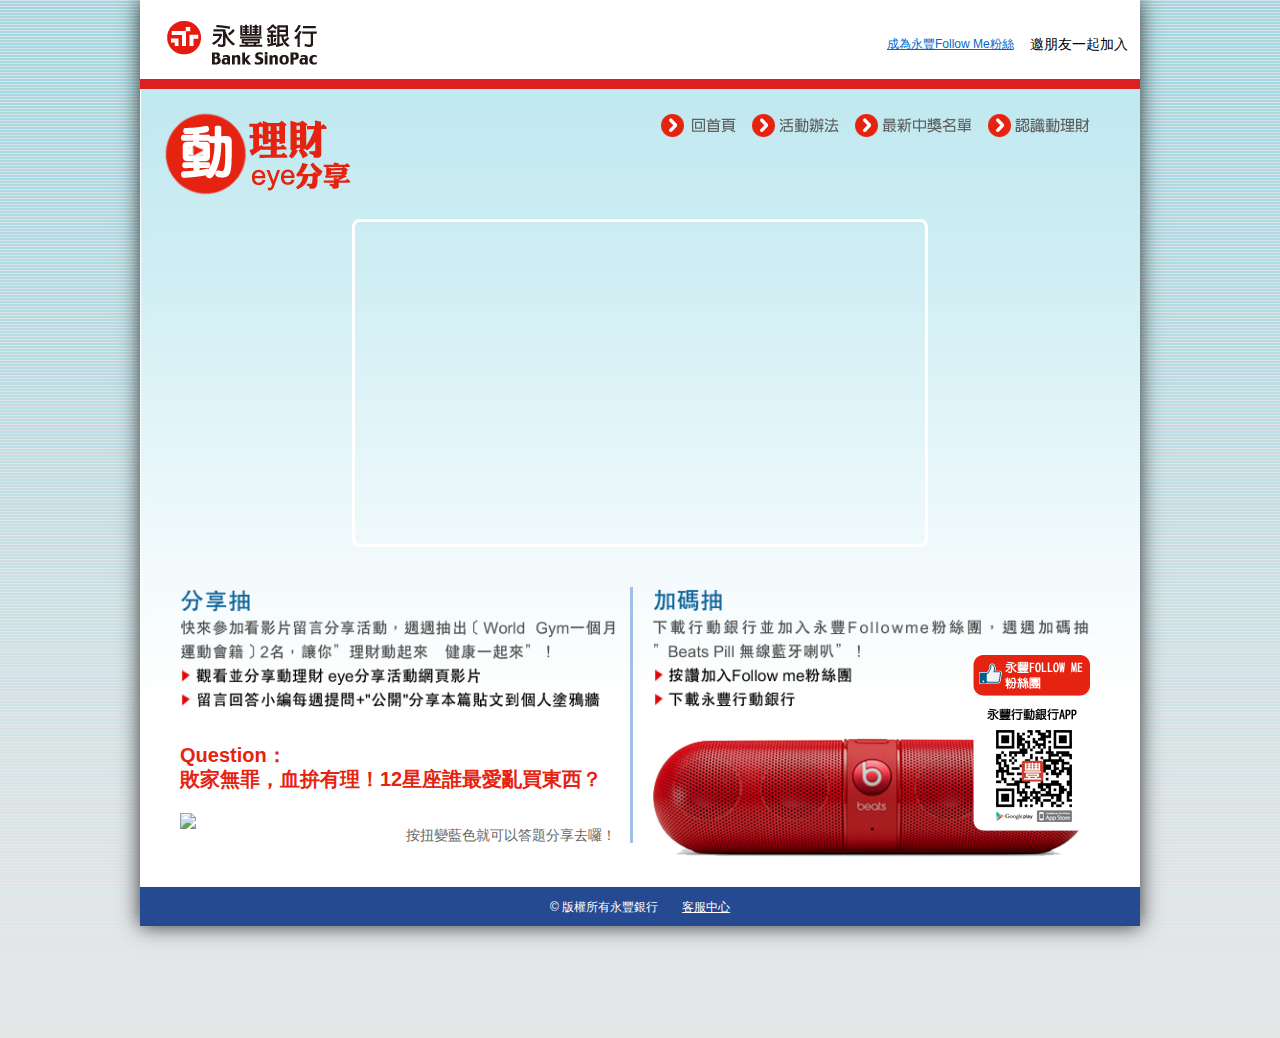
==== commit 29de41c9: "update 1102" ====
--- a/plonetheme/barceloneta/theme/in.html
+++ b/plonetheme/barceloneta/theme/in.html
@@ -8,7 +8,7 @@
 <meta property="og:title" content="永豐銀行-動理財"/>
 <meta property="og:type" content="website"/>
 <meta property="og:url" content="http://event.sinopac.com"/>
-<meta property="og:image" content="http://event.sinopac.com/++theme++barceloneta/images/fb_155-100.jpg"/>
+<meta property="og:image" content="http://event.sinopac.com/++theme++barceloneta/images/phone.png"/>
 <meta property="og:site_name" content="永豐銀行-動理財" />
 <meta property="fb:app_id" content="921530634563116" />
 <meta property="fb:admins" content="andyfang51"/>
@@ -54,6 +54,13 @@
 
 <body onload="MM_preloadImages('http://event.sinopac.com/++theme++barceloneta/images/btn01b.png','http://event.sinopac.com/++theme++barceloneta/images/btn02b.png','http://event.sinopac.com/++theme++barceloneta/images/btn03b.png','http://event.sinopac.com/++theme++barceloneta/images/btn04b.png','http://event.sinopac.com/++theme++barceloneta/images/btn05b.png','http://event.sinopac.com/++theme++barceloneta/images/btn06b.png')">
 
+<!-- addthis -->
+<!-- Go to www.addthis.com/dashboard to customize your tools -->
+<script type="text/javascript" src="//s7.addthis.com/js/300/addthis_widget.js#pubid=ra-56375ab2d7f80182" async="async"></script>
+
+<!-- addthis end -->
+
+
 
 <div id="fb-root"></div>
 <script>(function(d, s, id) {
@@ -64,9 +71,9 @@
   fjs.parentNode.insertBefore(js, fjs);
 }(document, 'script', 'facebook-jssdk'));</script>
 
-
+<!--
 <div class="fb-share-button" data-href="http://event.sinopac.com" data-layout="button_count"></div>
-
+-->
 <div id="all" align="center">
 <div id="wrapper">
 <div id="bg">
@@ -75,14 +82,20 @@
 <a href="https://bank.sinopac.com/bsp/index/index.asp" target="_blank" style="float:left;"><img src="images/logo.gif" border="0" /></a>
 <div id="logo-bb">
 <div id="w-ss"><a href="https://www.facebook.com/SinoPac?fref=ts" target="_blank" class="blue-link">成為永豐Follow Me粉絲</a></div>
-<div id="share">
+<!--<div id="share">
 <ul>
 <li><a href="#">FB</a></li>
 <li><a href="#">P</a></li>
 <li><a href="#">T</a></li>
 <li><a href="#">g+</a></li>
 </ul>
-</div>
+</div> -->
+
+<!-- Go to www.addthis.com/dashboard to customize your tools -->
+邀朋友一起加入
+<div style="float:right" class="addthis_sharing_toolbox"></div>
+
+
 </div>
 </div>
 <!--logo end-->
@@ -125,6 +138,7 @@
 <div id="in-word-03-04" style="display:none">
 <div id="in-word-03">
   <a target="_blank"
+     data-rel="dialog"
      href="https://www.facebook.com/sharer/sharer.php?app_id=921530634563116&sdk=joey&u=http%3A%2F%2Fevent.sinopac.com%2F&display=popup&ref=plugin&src=share_button" onmouseout="MM_swapImgRestore()"
      onmouseover="MM_swapImage('Image16','','http://event.sinopac.com/++theme++barceloneta/images/btn06b.png',1)">
     <img src="http://event.sinopac.com/++theme++barceloneta/images/btn06.png" name="Image16" border="0" id="Image16" />
@@ -148,7 +162,7 @@
 </div>
 <!--right end-->
 <div id="in-qr"> <a href="https://www.facebook.com/SinoPac?fref=ts" target="_blank"><img src="images/pic02.png" border="0" /></a>
-<img src="images/QRcode.png" />
+<a target="_blank" href="http://ppt.cc/C3wMw"><img src="images/QRcode.png" /></a>
 </div>
 <!--word end-->
 </div>
@@ -159,8 +173,9 @@
 </div>
 </div>
 <!--notice-->
+
 <div id="notice">
-<br/><br/><br/><br/><br/><br/>
+<div id="close"><a href="#"><img src="images/icon-close.png" onclick="MM_showHideLayers('notice','','hide')" border="0" /></a></div>
 <table border="0" align="center" cellpadding="0" cellspacing="0">
   <tr>
     <td colspan="2" valign="top"><h3 style="color:#F00;">活動辦法：</h3></td>
@@ -215,8 +230,8 @@
     <td>參加粉絲於參加本活動之同時，即同意接受本活動之活動辦法與注意事項之規範。活動期間倘因不可歸責於永豐銀行之事由，永豐銀行保留活動規則及內容修改之權利，任何異動以《永豐Follow ME 》粉絲團公告為準。</td>
   </tr>
 </table>
-<div style="width:100px; margin:0 auto; margin-top:20px; text-align:center; border:1px #999 solid; background:#CCC; padding-top:5px; padding-bottom:5px;"><a href="#" class="white-link" onclick="MM_showHideLayers('notice','','hide')">關閉視窗</a></div>
-</div>
+</div>
+
 <!--notice end-->
 </div>
 <!--控制手機版選單-->
@@ -229,7 +244,7 @@
     setTimeout(function () {
         $("#in-word-gray").hide(0);
         $("#in-word-03-04").show(0);
-    }, 30000);
+    }, 10000);
 })
 </script>  
 
--- a/plonetheme/barceloneta/theme/css/web.css
+++ b/plonetheme/barceloneta/theme/css/web.css
@@ -127,7 +127,7 @@
 #w-ss{
 	width:143px;
 	float:left;
-	margin-top:8px;
+/*	margin-top:0px; */
 }
 #share{
 	width:167px;
@@ -244,11 +244,18 @@
 #phone{
 	width:42%;
 	margin-top:47px;
+        margin-bottom:-3px;
 	float:left;
 }
 #phone img{
 	width:100%;
 }
+
+#close{
+	width:60%;
+	text-align:right;
+}
+
 /*----------------- notice --------------------*/
 #notice {
 	position:absolute;
@@ -353,6 +360,11 @@
 	width:38.5%;
 	margin-top:47px;
 	float:left;
+}
+/*平板*/
+#close{
+	width:98%;
+	text-align:right;
 }
 /*----------------- notice --------------------*/
 #notice {
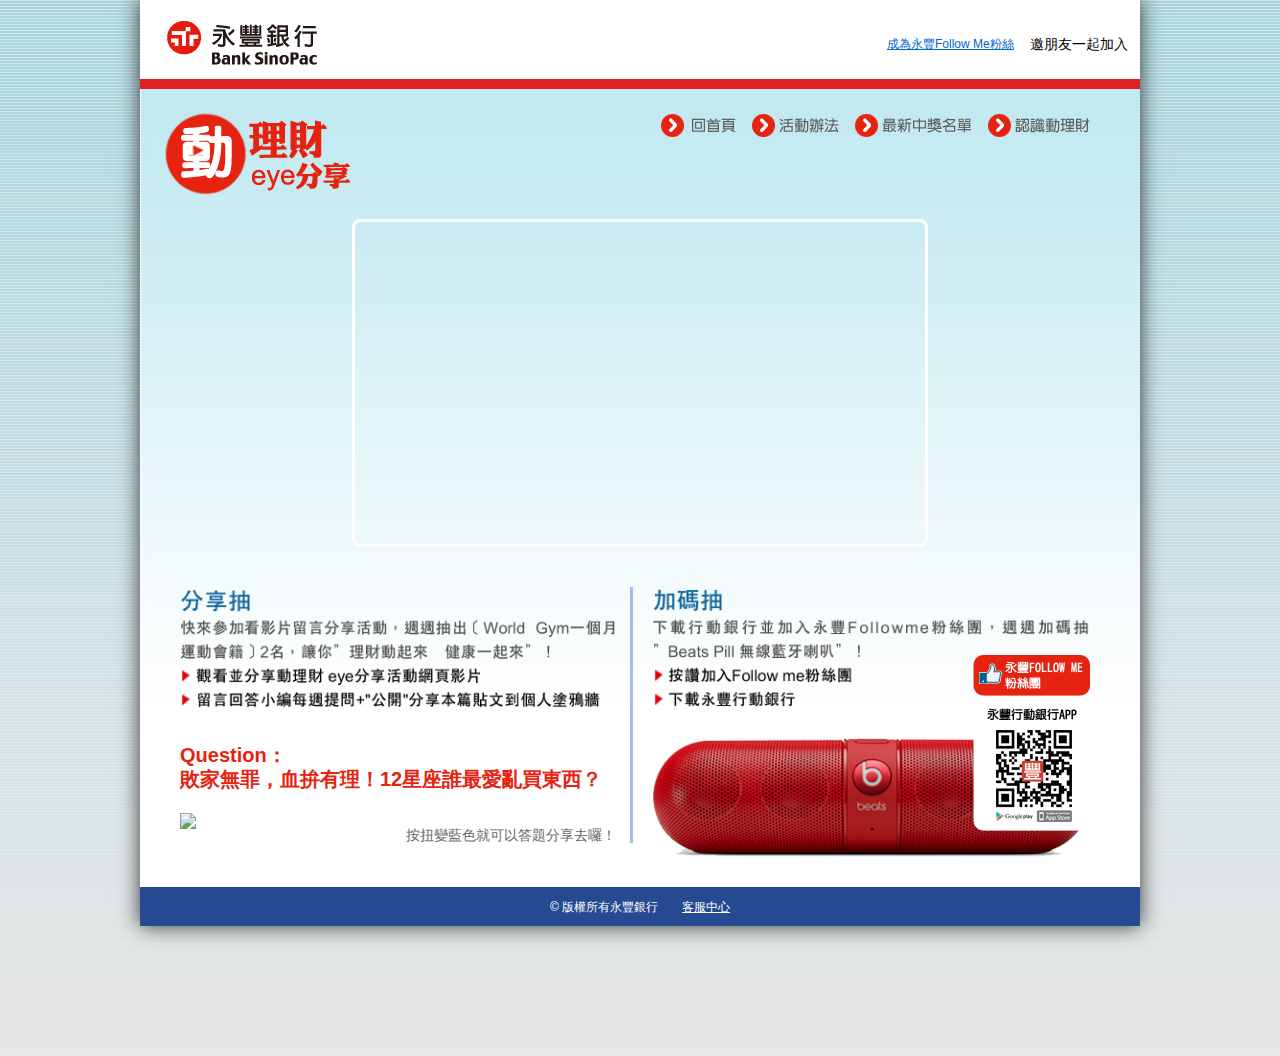
==== commit e6cbf5d8: "update in.html" ====
--- a/plonetheme/barceloneta/theme/in.html
+++ b/plonetheme/barceloneta/theme/in.html
@@ -107,7 +107,7 @@
 <ul>
 <li><a href="/" class="white-blink">回首頁</a></li>
 <li><a href="#" class="white-blink" onclick="MM_showHideLayers('notice','','show')">活動辦法</a></li>
-<li><a href="#" class="white-blink">最新中獎名單</a></li>
+<li><a href="list.html" class="white-blink">最新中獎名單</a></li>
 <li><a href="#" class="white-blink">認識動理財</a></li>
 </ul>
 </div>
--- a/plonetheme/barceloneta/theme/css/web.css
+++ b/plonetheme/barceloneta/theme/css/web.css
@@ -264,7 +264,7 @@
 	z-index:1;
 	visibility: hidden;
 	left:0;
-	top:10%;
+	top:12%;
 	filter: Alpha(Opacity=95);
 	opacity: 0.95;
 	padding-top:5%;
@@ -356,6 +356,11 @@
 	margin-top:15px;
 	text-align:center;
 }
+
+#words-in img {
+ width:100%;
+}
+
 #phone{
 	width:38.5%;
 	margin-top:47px;
@@ -374,7 +379,7 @@
 	z-index:1;
 	visibility: hidden;
 	left:0;
-	top:10%;
+	top:14%;
 	filter: Alpha(Opacity=95);
 	opacity: 0.95;
 	padding-top:5%;
@@ -411,7 +416,9 @@
 	float:left;
 	margin-left:15px;
 	margin-top:15px;
-}
+        display:none;
+}
+
 #w-ss{
 	width:143px;
 	float:left;
@@ -478,7 +485,8 @@
 	width:200px;
 	position:absolute;
 	top:58px;
-	left:68%;
+/*	left:68%; */
+        right:0;
 	border-radius:10px 0 0 10px;
 	background:#0f659b;
 	filter: Alpha(Opacity=95);
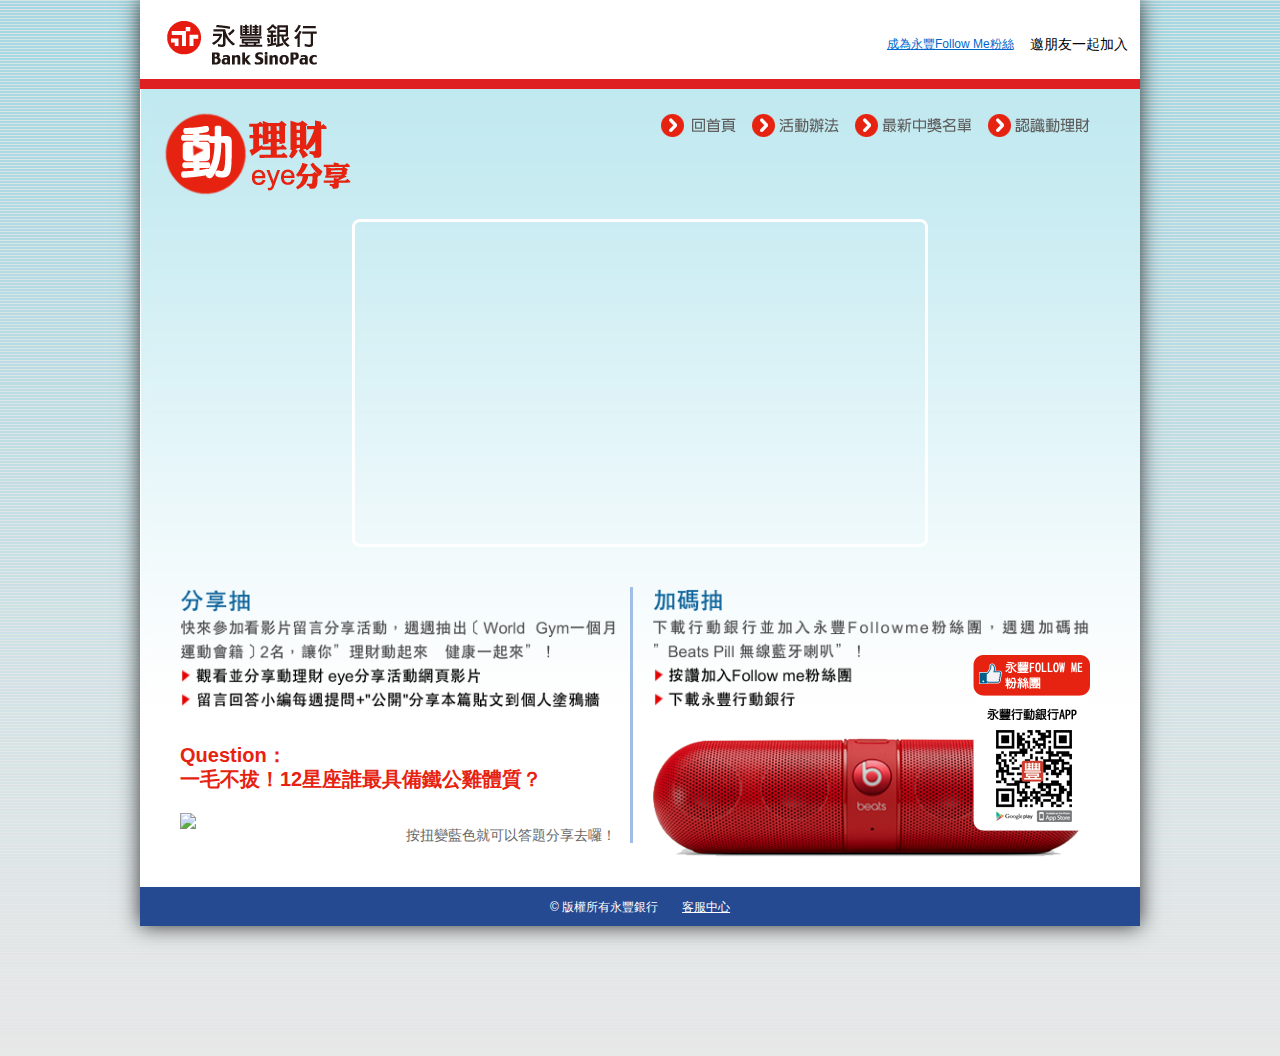
==== commit ab9d9217: "update in.html" ====
--- a/plonetheme/barceloneta/theme/in.html
+++ b/plonetheme/barceloneta/theme/in.html
@@ -108,7 +108,7 @@
 <li><a href="/" class="white-blink">回首頁</a></li>
 <li><a href="#" class="white-blink" onclick="MM_showHideLayers('notice','','show')">活動辦法</a></li>
 <li><a href="list.html" class="white-blink">最新中獎名單</a></li>
-<li><a href="#" class="white-blink">認識動理財</a></li>
+<li><a target="_blank" href="https://m.sinopac.com/MMA8/mobile/official/intro/index.html?channel=intro&path=102-145-205" class="white-blink">認識動理財</a></li>
 </ul>
 </div>
 <div id="menu-2">
@@ -116,7 +116,7 @@
 <li><a href="/" onmouseout="MM_swapImgRestore()" onmouseover="MM_swapImage('Image15','','http://event.sinopac.com/++theme++barceloneta/images/btn05b.png',1)"><img src="images/btn05.png" name="Image15" border="0" id="Image15" /></a></li>
 <li><a href="#" onmouseout="MM_swapImgRestore()" onmouseover="MM_swapImage('Image2','','http://event.sinopac.com/++theme++barceloneta/images/btn01b.png',1)"><img src="images/btn01.png" name="Image2" border="0" id="Image2" onclick="MM_showHideLayers('notice','','show')" /></a></li>
 <li><a href="list.html" onmouseout="MM_swapImgRestore()" onmouseover="MM_swapImage('Image3','','http://event.sinopac.com/++theme++barceloneta/images/btn02b.png',1)"><img src="images/btn02.png" name="Image3" border="0" id="Image3" /></a></li>
-<li><a href="#" onmouseout="MM_swapImgRestore()" onmouseover="MM_swapImage('Image4','','http://event.sinopac.com/++theme++barceloneta/images/btn03b.png',1)"><img src="images/btn03.png" name="Image4" width="102" height="23" border="0" id="Image4" /></a></li>
+<li><a target="_blank" href="https://m.sinopac.com/MMA8/mobile/official/intro/index.html?channel=intro&path=102-145-205" onmouseout="MM_swapImgRestore()" onmouseover="MM_swapImage('Image4','','http://event.sinopac.com/++theme++barceloneta/images/btn03b.png',1)"><img src="images/btn03.png" name="Image4" width="102" height="23" border="0" id="Image4" /></a></li>
 </ul>
 </div>
 <!--menu end-->
@@ -129,7 +129,7 @@
 <!--QQQQQQQQQQQQQQQQQQQ-->
 <div id="in-word-02">
 <p class="word-b-red">Question：</p>
-<p class="word-b-red">敗家無罪，血拚有理！12星座誰最愛亂買東西？</p>
+<p class="word-b-red">一毛不拔！12星座誰最具備鐵公雞體質？</p>
 </div>
 <!--QQQQQQQQQQQQQQQQQQQ end-->
 <div id="in-word-gray">
@@ -248,6 +248,16 @@
 })
 </script>  
 
+<script>
+  (function(i,s,o,g,r,a,m){i['GoogleAnalyticsObject']=r;i[r]=i[r]||function(){
+  (i[r].q=i[r].q||[]).push(arguments)},i[r].l=1*new Date();a=s.createElement(o),
+  m=s.getElementsByTagName(o)[0];a.async=1;a.src=g;m.parentNode.insertBefore(a,m)
+  })(window,document,'script','//www.google-analytics.com/analytics.js','ga');
+
+  ga('create', 'UA-69416715-1', 'auto');
+  ga('send', 'pageview');
+
+</script>
 
 
 </body>
--- a/plonetheme/barceloneta/theme/css/web.css
+++ b/plonetheme/barceloneta/theme/css/web.css
@@ -491,6 +491,7 @@
 	background:#0f659b;
 	filter: Alpha(Opacity=95);
 	opacity: 0.95;
+	z-index:999;
 }
 #top_menu ul {
 	margin:0;
